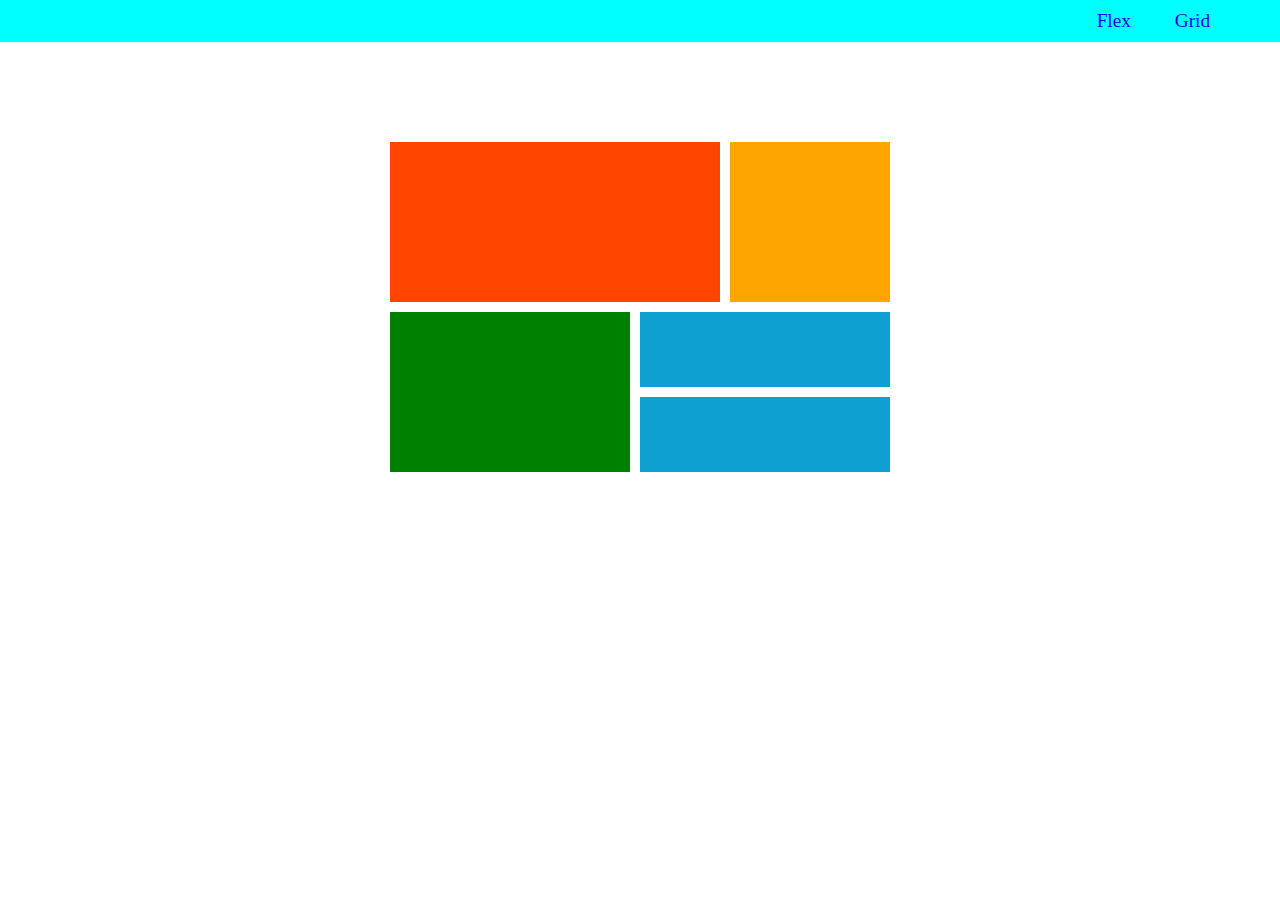
==== grid.html @ a930c996 "Adding CSS Flex and Grid files" ====
<!DOCTYPE html>
<html lang="en">
  <head>
    <meta charset="UTF-8" />
    <meta http-equiv="X-UA-Compatible" content="IE=edge" />
    <meta name="viewport" content="width=device-width, initial-scale=1.0" />
    <title>CSS Grid</title>
    <link rel="stylesheet" href="grid.css" />
  </head>
  <body>
    <header>
      <div class="link">
        <p><a href="index.html">Flex</a></p>
        <p><a href="grid.html">Grid</a></p>
      </div>
    </header>
    <main>
        <section class="grid">
            <div id="box1"></div>
            <div id="box2"></div>
            <div id="box3"></div>
            <div id="box4"></div>
            <div id="box5"></div>
        </section>
    </main>
    <footer></footer>
  </body>
</html>
---- grid.css ----
* {
    margin: 0;

}

header {
    background-color: aqua;
    margin-bottom: 20px;
}

header p {
    display: inline-block;
    font-size: 1.2rem;
    margin: 0 20px;
  }
  
  .link {
      padding: 10px;
      text-align: right;
      margin-right: 40px;
  }
  
  a {
    text-decoration: none;
  }

  main {
    /* display: flex; */
    height: 80vh;
    /* align-items: center;
    justify-content: center; */
  }

.grid {
    width: 500px;
    max-width: 90%;
    margin: 100px auto;
    display: grid;
    grid-template-columns: 3fr 1fr 2fr;
    grid-auto-rows: 75px;
    grid-gap: 10px;
}

.grid > div {
    background-color: blueviolet;
    padding: 10px;
}

#box1 {
    background-color: orangered;
    grid-column: 1/3;
    grid-row: 1/3;
}

#box2 {
    background-color: orange;
    grid-row: 1/3;
}

#box3 {
    background-color: green;
    grid-row: 3/5;
}

#box4 {
    background-color: rgb(14, 160, 209);
    grid-column: 2/4;
}
#box5 {
    background-color: rgb(14, 160, 209);
    grid-column: 2/4;
}
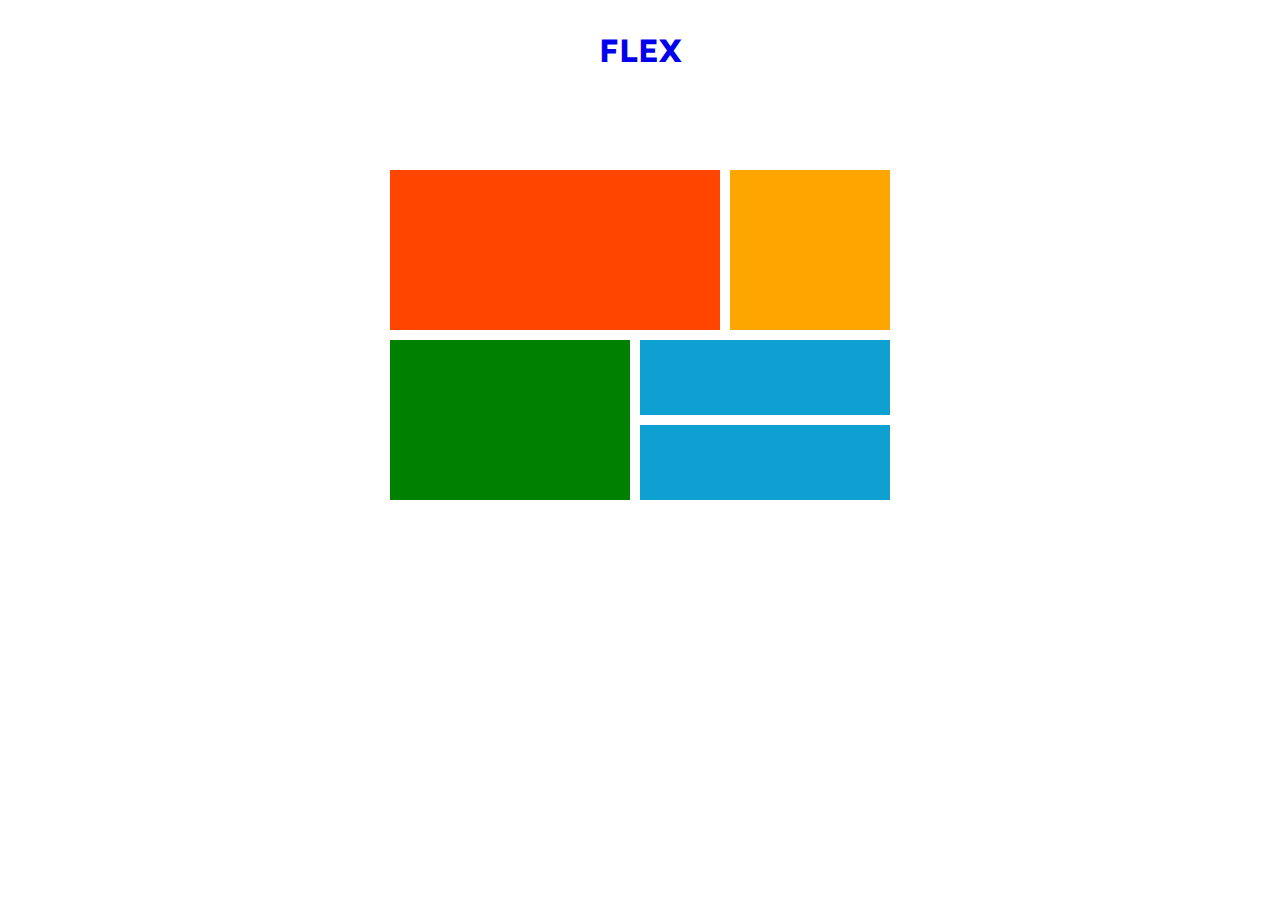
==== commit 27313e84: "Removing header style and cleaning code" ====
--- a/grid.html
+++ b/grid.html
@@ -9,10 +9,7 @@
   </head>
   <body>
     <header>
-      <div class="link">
-        <p><a href="index.html">Flex</a></p>
-        <p><a href="grid.html">Grid</a></p>
-      </div>
+      <h1><a href="index.html">FLEX</a></h1>
     </header>
     <main>
         <section class="grid">
--- a/grid.css
+++ b/grid.css
@@ -1,72 +1,73 @@
+@import url("https://fonts.googleapis.com/css2?family=Big+Shoulders+Display:wght@700&family=Lexend+Deca&display=swap");
+
 * {
-    margin: 0;
-
+  margin: 0;
+  padding: 0;
+  box-sizing: border-box;
 }
 
-header {
-    background-color: aqua;
-    margin-bottom: 20px;
+body {
+  font-family: "Lexend Deca", sans-serif;
 }
 
-header p {
-    display: inline-block;
-    font-size: 1.2rem;
-    margin: 0 20px;
-  }
-  
-  .link {
-      padding: 10px;
-      text-align: right;
-      margin-right: 40px;
-  }
-  
-  a {
-    text-decoration: none;
-  }
+header {padding: 20px;
+    text-align: center;
+}
 
-  main {
-    /* display: flex; */
-    height: 80vh;
-    /* align-items: center;
-    justify-content: center; */
-  }
+header h1 {
+    margin-top: 10px;
+}
+
+.link {
+  padding: 10px;
+  text-align: right;
+  margin-right: 40px;
+}
+
+a {
+  text-decoration: none;
+}
+
+main {
+  height: 100%;
+}
 
 .grid {
-    width: 500px;
-    max-width: 90%;
-    margin: 100px auto;
-    display: grid;
-    grid-template-columns: 3fr 1fr 2fr;
-    grid-auto-rows: 75px;
-    grid-gap: 10px;
+  width: 500px;
+  max-width: 90%;
+  margin: 80px auto;
+  display: grid;
+  grid-template-columns: 3fr 1fr 2fr;
+  grid-auto-rows: 75px;
+  grid-gap: 10px;
 }
 
 .grid > div {
-    background-color: blueviolet;
-    padding: 10px;
+  background-color: blueviolet;
+  padding: 10px;
 }
 
 #box1 {
-    background-color: orangered;
-    grid-column: 1/3;
-    grid-row: 1/3;
+  background-color: orangered;
+  grid-column: 1/3;
+  grid-row: 1/3;
 }
 
 #box2 {
-    background-color: orange;
-    grid-row: 1/3;
+  background-color: orange;
+  grid-row: 1/3;
 }
 
 #box3 {
-    background-color: green;
-    grid-row: 3/5;
+  background-color: green;
+  grid-row: 3/5;
 }
 
 #box4 {
-    background-color: rgb(14, 160, 209);
-    grid-column: 2/4;
+  background-color: rgb(14, 160, 209);
+  grid-column: 2/4;
 }
 #box5 {
-    background-color: rgb(14, 160, 209);
-    grid-column: 2/4;
-}+  background-color: rgb(14, 160, 209);
+  grid-column: 2/4;
+}
